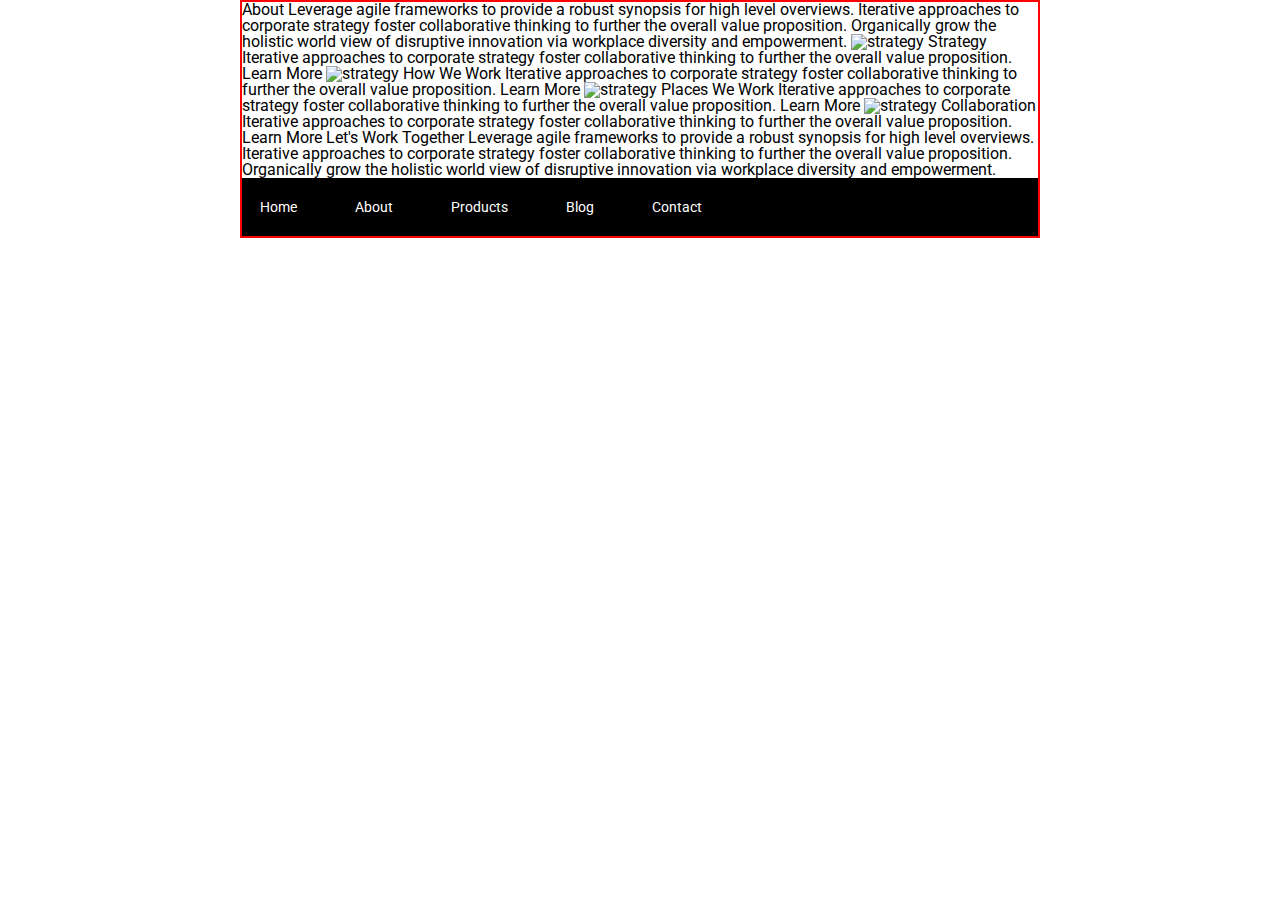
==== about.html @ b197e937 "added class for each box with color, answered questions" ====
<!doctype html>

<html lang="en">
<head>
  <meta charset="utf-8">

  <title>Sprint Challenge - About</title>

  <link href="https://fonts.googleapis.com/css?family=Roboto|Rubik" rel="stylesheet">
  <link rel="stylesheet" href="css/index.css">
  

</head>

<body>
    <div class="container about-page">
     
    About

    Leverage agile frameworks to provide a robust synopsis for high level overviews. Iterative approaches to corporate strategy foster collaborative thinking to further the overall value proposition. Organically grow the holistic world view of disruptive innovation via workplace diversity and empowerment.


    <img src="img/about-plan.png" alt="strategy">
    
    Strategy
    
    Iterative approaches to corporate strategy foster collaborative thinking to further the overall value proposition.

    Learn More



    <img src="img/about-working.png" alt="strategy">
    
    How We Work
    
    Iterative approaches to corporate strategy foster collaborative thinking to further the overall value proposition.

    Learn More



    <img src="img/about-office.png" alt="strategy">
    
    Places We Work

    Iterative approaches to corporate strategy foster collaborative thinking to further the overall value proposition.

    Learn More

    <img src="img/about-meeting.png" alt="strategy">
    
    Collaboration
    
    Iterative approaches to corporate strategy foster collaborative thinking to further the overall value proposition.

    Learn More

    Let's Work Together

    Leverage agile frameworks to provide a robust synopsis for high level overviews. Iterative approaches to corporate strategy foster collaborative thinking to further the overall value proposition. Organically grow the holistic world view of disruptive innovation via workplace diversity and empowerment.
        
      <footer>
        <nav>
          <a href="index.html">Home</a>
          <a href="#">About</a>
          <a href="#">Products</a>
          <a href="#">Blog</a>
          <a href="#">Contact</a>
        </nav>
      </footer>
    </div><!-- container -->        
</body>
</html>
---- css/index.css ----
/* http://meyerweb.com/eric/tools/css/reset/ 
   v2.0 | 20110126
   License: none (public domain)
*/

html, body, div, span, applet, object, iframe,
h1, h2, h3, h4, h5, h6, p, blockquote, pre,
a, abbr, acronym, address, big, cite, code,
del, dfn, em, img, ins, kbd, q, s, samp,
small, strike, strong, sub, sup, tt, var,
b, u, i, center,
dl, dt, dd, ol, ul, li,
fieldset, form, label, legend,
table, caption, tbody, tfoot, thead, tr, th, td,
article, aside, canvas, details, embed, 
figure, figcaption, footer, header, hgroup, 
menu, nav, output, ruby, section, summary,
time, mark, audio, video {
	margin: 0;
	padding: 0;
	border: 0;
	font-size: 100%;
	font: inherit;
	vertical-align: baseline;
}
/* HTML5 display-role reset for older browsers */
article, aside, details, figcaption, figure, 
footer, header, hgroup, menu, nav, section {
	display: block;
}
body {
	line-height: 1;
}
ol, ul {
	list-style: none;
}
blockquote, q {
	quotes: none;
}
blockquote:before, blockquote:after,
q:before, q:after {
	content: '';
	content: none;
}
table {
	border-collapse: collapse;
	border-spacing: 0;
}

* {
    box-sizing: border-box;
}
header{
    padding: 3rem 2rem;
    margin: auto 0;
    /* border: 2px solid red; */
}
.logo{
    /* border: 2px solid red; */
    width: 35%;
    display: flex;

}
.links{
    width: 80%;
    /* border: 2px dotted yellow; */
    display: flex; 
    align-items: flex-end;
    justify-content: space-evenly;
}
    nav{
        padding: 1rem;
        width: 100%;
        border: 2px solid black;
        display: flex;
    }
.image{
    width: 95%;
    /* border: 2px solid blue; */
    margin: auto 0;
    padding-left: 22%;
}

html, body {
    height: 100%;
    font-family: 'Roboto', sans-serif;
}

h1, h2, h3, h4, h5 {
    font-size: 18px;
    margin-bottom: 15px;
    font-family: 'Rubik', sans-serif;
}

p {
    line-height: 1.4;
}

.container {
    border: 2px solid red;
    width: 800px;
    margin: 0 auto;
}

.top-content {
    display: flex;
    flex-wrap: wrap;
    justify-content: space-evenly;
    margin-bottom: 20px;
    border-bottom: 1px dashed black;
}

.top-content .text-container {
    width: 48%;
    padding: 0 1%;
    padding-bottom: 20px;  
}

.middle-content {
    margin-bottom: 20px;
    border-bottom: 1px dashed black;
}

.middle-content h2 {
    border: 2px solid green;
    padding: 0 2%;
    margin-bottom: 0;
}

.middle-content .boxes {
    margin: 100px 0;
    height: 50px;
    width: 80%;
    border: 2px solid blue;
    display: flex;
    flex-wrap: wrap;
    justify-content: space-evenly;
}

.middle-content .boxes .box {
    width: 12.5%;
    height: 100px;
    background: black;
    margin: 20px 2.5%;
    color: white;
    display: flex;
    align-items: center;
    justify-content: center;
}
.boxone{
    background-color: teal;
   /* display: flex;
    align-items: center;
    justify-content: center; */
} 

.boxtwo{
    background-color: gold;
    /* display: flex;
    align-items: center;
    justify-content: center; */

}
.boxthree{
    background-color: cadetblue;
    /* display: flex;
    align-items: center;
    justify-content: center; */

}
.boxfour{
    background-color: coral;
   /* display: flex;
    align-items: center;
    justify-content: center; */

}
.boxfive{
    background-color: crimson;
   /* display: flex;
    align-items: center;
    justify-content: center; */

}
.boxsix{
    background-color: forestgreen;
    /* display: flex;
    align-items: center;
    justify-content: center; */

}
.boxseven{
    background-color: darkorchid;
    /* display: flex;
    align-items: center;
    justify-content: center; */

}
.boxeight{
    background-color: hotpink;
    /* display: flex;
    align-items: center;
    justify-content: center; */

}
.boxnine{
    background-color: indigo;
    /* display: flex;
    align-items: center;
    justify-content: center; */

}
.boxten{
    background-color: dodgerblue;
    /* display: flex;
    align-items: center;
    justify-content: center; */

}
.bottom-content {
    display: flex;
    margin: 0 2% 20px;
    justify-content: space-around;
}

.bottom-content .text-container {
    padding-right: 4%;
}

.bottom-content .text-container:last-child {
    padding-right: 0;
}

footer {
    width: 100%;
    background: black;
}

footer nav {
    width: 60%;
    display: flex;
    justify-content: space-between;
    align-items: center;
    padding: 20px 2%;
    font-size: 14px;
}

footer nav a {
    color: white;
    text-decoration: none;
}
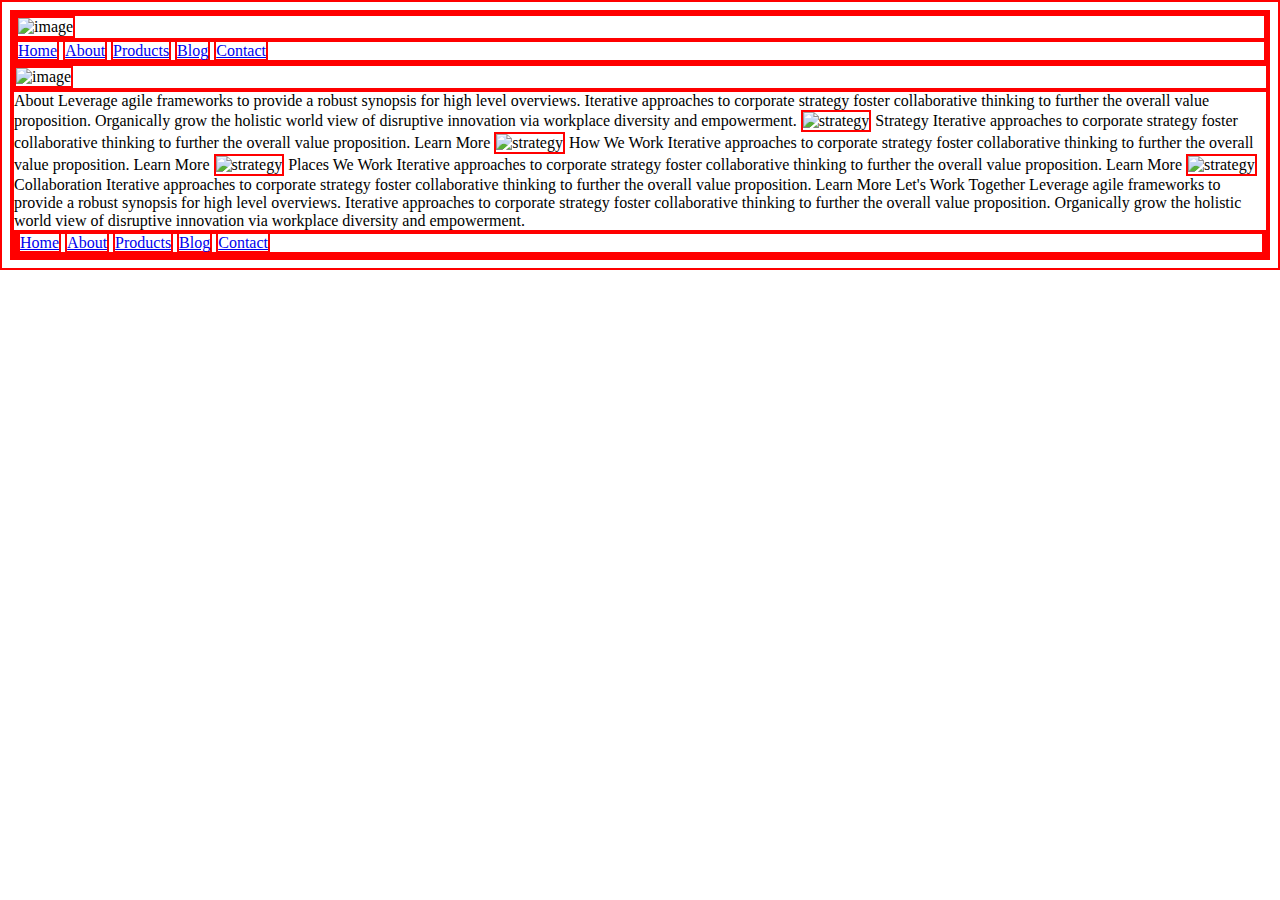
==== commit e1552466: "added css page for about.hmtl, added nav , header image and jumbo image at the top of the page" ====
--- a/about.html
+++ b/about.html
@@ -7,12 +7,31 @@
   <title>Sprint Challenge - About</title>
 
   <link href="https://fonts.googleapis.com/css?family=Roboto|Rubik" rel="stylesheet">
-  <link rel="stylesheet" href="css/index.css">
+  <link rel="stylesheet" href="about.css">
   
 
 </head>
 
 <body>
+  <header>
+    <div>
+      <img src="https://raw.githubusercontent.com/XavierTwitty/web-Sprint-Challenge-User-Interface-and-Git/master/img/lambda-black.png" alt="image">
+    </div>
+      <nav>
+      <a href="index.html">Home</a>
+      <a href="#">About</a>
+      <a href="#">Products</a>
+      <a href="#">Blog</a>
+      <a href="#">Contact</a>
+  
+    </nav>
+  
+  
+  </header>
+  <section class="image">
+    <img src="https://raw.githubusercontent.com/XavierTwitty/web-Sprint-Challenge-User-Interface-and-Git/master/img/jumbo-about.png" alt="image">
+
+  </section>
     <div class="container about-page">
      
     About
--- a/about.css
+++ b/about.css
@@ -0,0 +1,5 @@
+
+*{
+    box-sizing: border-box;
+    border: 2px solid red;
+}
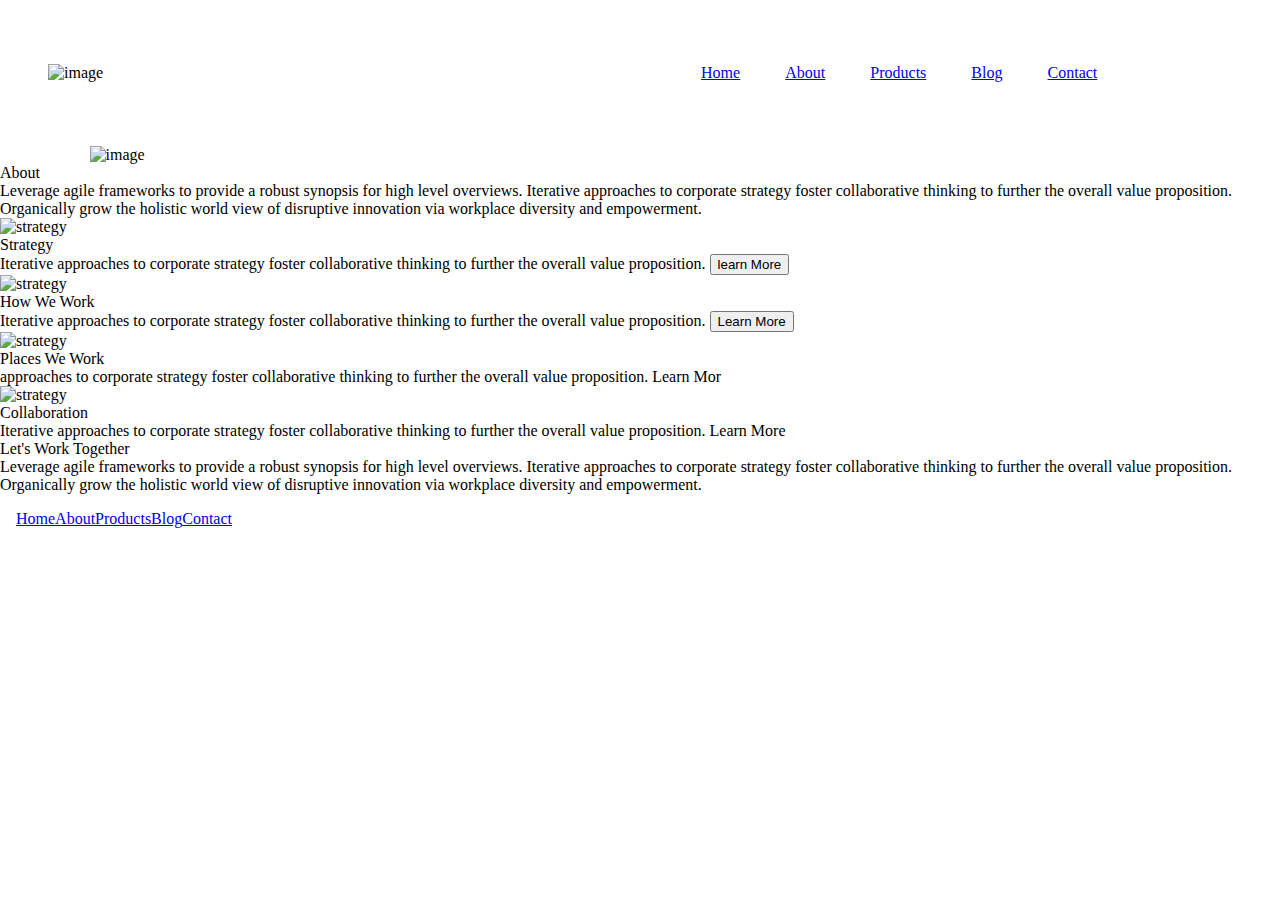
==== commit df51e218: "updated css" ====
--- a/about.html
+++ b/about.html
@@ -14,15 +14,17 @@
 
 <body>
   <header>
-    <div>
+    <nav>
+    <div class="logo"> 
       <img src="https://raw.githubusercontent.com/XavierTwitty/web-Sprint-Challenge-User-Interface-and-Git/master/img/lambda-black.png" alt="image">
     </div>
-      <nav>
+    <div class="links">
       <a href="index.html">Home</a>
       <a href="#">About</a>
       <a href="#">Products</a>
       <a href="#">Blog</a>
       <a href="#">Contact</a>
+      </div>
   
     </nav>
   
@@ -32,53 +34,57 @@
     <img src="https://raw.githubusercontent.com/XavierTwitty/web-Sprint-Challenge-User-Interface-and-Git/master/img/jumbo-about.png" alt="image">
 
   </section>
+  <section>
     <div class="container about-page">
      
-    About
+    <h3>About</h3>
 
-    Leverage agile frameworks to provide a robust synopsis for high level overviews. Iterative approaches to corporate strategy foster collaborative thinking to further the overall value proposition. Organically grow the holistic world view of disruptive innovation via workplace diversity and empowerment.
+    <p>Leverage agile frameworks to provide a robust synopsis for high level overviews. Iterative approaches to corporate strategy foster collaborative thinking to further the overall value proposition. Organically grow the holistic world view of disruptive innovation via workplace diversity and empowerment.</p> 
 
+  </section>
+  <section>
+    <div>
+      <img src="img/about-plan.png" alt="strategy">
+    
+        <h3>Strategy</h3>
+    
+          <p>Iterative approaches to corporate strategy foster collaborative thinking to further the overall value proposition.
 
-    <img src="img/about-plan.png" alt="strategy">
+            <button>learn More</button></p> 
+    </div>        
+    <div>
+      <img src="img/about-working.png" alt="strategy">
     
-    Strategy
+        <h3>How We Work</h3>
     
-    Iterative approaches to corporate strategy foster collaborative thinking to further the overall value proposition.
+          <p>Iterative approaches to corporate strategy foster collaborative thinking to further the overall value proposition.
 
-    Learn More
-
-
-
-    <img src="img/about-working.png" alt="strategy">
-    
-    How We Work
-    
-    Iterative approaches to corporate strategy foster collaborative thinking to further the overall value proposition.
-
-    Learn More
-
-
+          <button>Learn More</button></p> 
+    </div>       
+    </section>
 
     <img src="img/about-office.png" alt="strategy">
     
-    Places We Work
+    <h3>Places We Work</h3>
 
-    Iterative approaches to corporate strategy foster collaborative thinking to further the overall value proposition.
+    <p>approaches to corporate strategy foster collaborative thinking to further the overall value proposition.
 
-    Learn More
+      Learn Mor</p> 
+    
 
     <img src="img/about-meeting.png" alt="strategy">
     
-    Collaboration
+    <h3>Collaboration</h3>
     
-    Iterative approaches to corporate strategy foster collaborative thinking to further the overall value proposition.
+    <p>Iterative approaches to corporate strategy foster collaborative thinking to further the overall value proposition.
 
-    Learn More
+      Learn More
+    </p> 
 
-    Let's Work Together
+    <h4>Let's Work Together</h4>
 
-    Leverage agile frameworks to provide a robust synopsis for high level overviews. Iterative approaches to corporate strategy foster collaborative thinking to further the overall value proposition. Organically grow the holistic world view of disruptive innovation via workplace diversity and empowerment.
-        
+    <p>Leverage agile frameworks to provide a robust synopsis for high level overviews. Iterative approaches to corporate strategy foster collaborative thinking to further the overall value proposition. Organically grow the holistic world view of disruptive innovation via workplace diversity and empowerment.</p> 
+  </section>  
       <footer>
         <nav>
           <a href="index.html">Home</a>
--- a/about.css
+++ b/about.css
@@ -1,5 +1,59 @@
+html, body, div, span, applet, object, iframe,
+h1, h2, h3, h4, h5, h6, p, blockquote, pre,
+a, abbr, acronym, address, big, cite, code,
+del, dfn, em, img, ins, kbd, q, s, samp,
+small, strike, strong, sub, sup, tt, var,
+b, u, i, center,
+dl, dt, dd, ol, ul, li,
+fieldset, form, label, legend,
+table, caption, tbody, tfoot, thead, tr, th, td,
+article, aside, canvas, details, embed, 
+figure, figcaption, footer, header, hgroup, 
+menu, nav, output, ruby, section, summary,
+time, mark, audio, video {
+	margin: 0;
+	padding: 0;
+	
+	font-size: 100%;
+	font: inherit;
+	vertical-align: baseline;
+}
 
-*{
-    box-sizing: border-box;
-    border: 2px solid red;
+
+
+    /* box-sizing: border-box;
+    border: 2px solid red;  */
+
+    header{
+        padding: 3rem 2rem;
+        margin: auto 0;
+        /* border: 2px solid red; */
+    }
+    .logo{
+        /* border: 2px solid red; */
+        width: 100%;
+        display: flex;
+    
+    }
+    .links{
+        width: 80%;
+        /* border: 2px dotted yellow; */
+        display: flex; 
+        align-items: flex-end;
+        justify-content: space-evenly;
+    }
+        nav{
+            padding: 1rem;
+            width: 90%;
+            /* border: 2px solid black; */
+            display: flex;
+        }
+.image img{
+    width: 83%;
+    /* border: 2px solid blue; */
+    padding-left: 7%;
+    
 }
+ div .container about-page{
+    border: 5px solid black;
+}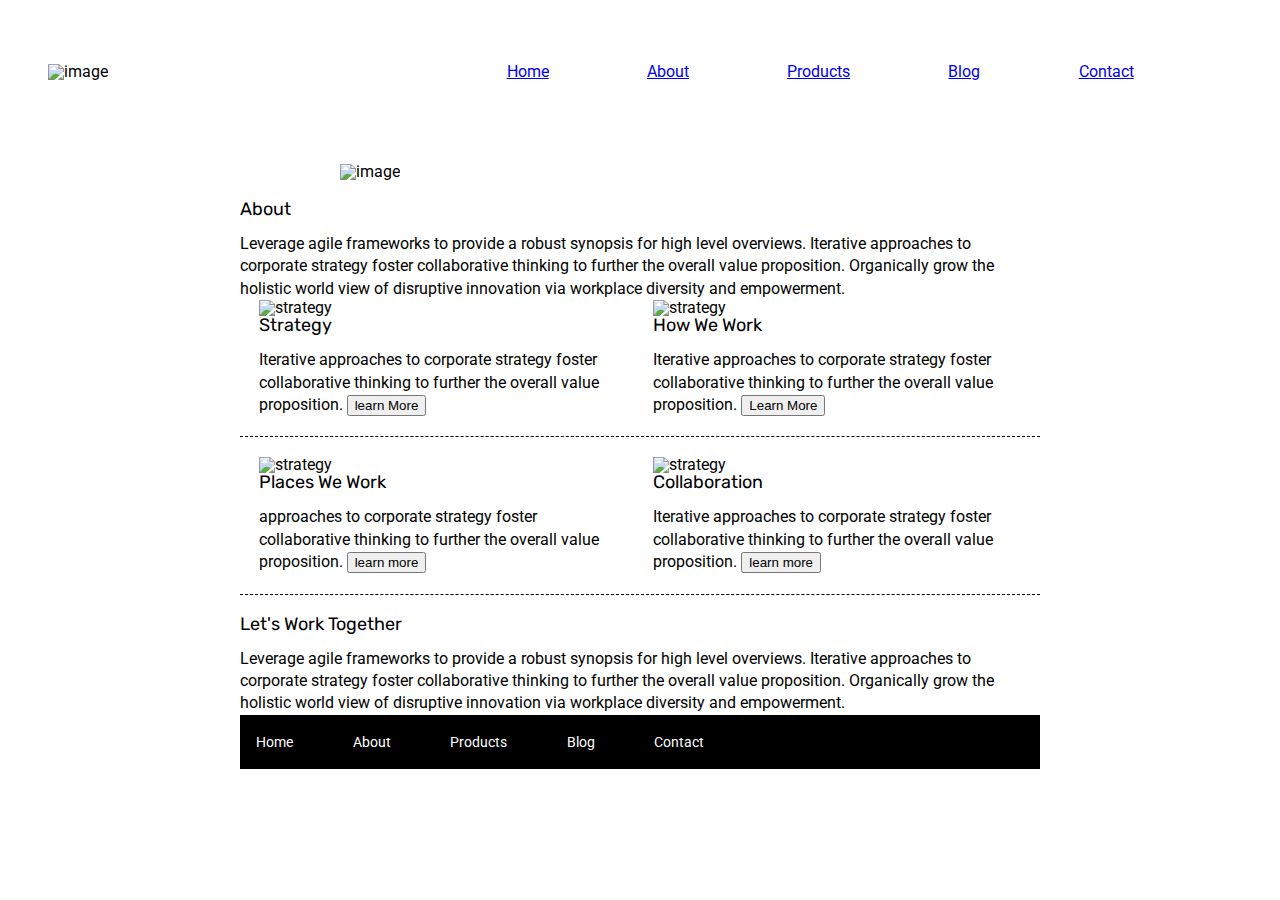
==== commit 91c6f408: "attempt at responsive stretch goal, media query not working" ====
--- a/about.html
+++ b/about.html
@@ -7,7 +7,7 @@
   <title>Sprint Challenge - About</title>
 
   <link href="https://fonts.googleapis.com/css?family=Roboto|Rubik" rel="stylesheet">
-  <link rel="stylesheet" href="about.css">
+  <link rel="stylesheet" href="css/index.css">
   
 
 </head>
@@ -36,55 +36,63 @@
   </section>
   <section>
     <div class="container about-page">
-     
-    <h3>About</h3>
+      <div class="about">
+        <h3>About</h3>
 
-    <p>Leverage agile frameworks to provide a robust synopsis for high level overviews. Iterative approaches to corporate strategy foster collaborative thinking to further the overall value proposition. Organically grow the holistic world view of disruptive innovation via workplace diversity and empowerment.</p> 
+          <p>Leverage agile frameworks to provide a robust synopsis for high level overviews. Iterative approaches to corporate strategy foster collaborative thinking to further the overall value proposition. Organically grow the holistic world view of disruptive innovation via workplace diversity and empowerment.</p> 
+      </div>
 
-  </section>
-  <section>
-    <div>
-      <img src="img/about-plan.png" alt="strategy">
+      <section class="top-content">
+        
+      <div class="text-container">
+       <img src="img/about-plan.png" alt="strategy">
     
         <h3>Strategy</h3>
     
           <p>Iterative approaches to corporate strategy foster collaborative thinking to further the overall value proposition.
 
-            <button>learn More</button></p> 
-    </div>        
-    <div>
-      <img src="img/about-working.png" alt="strategy">
+        <button>learn More</button></p> 
+      </div>
+
+      <div class="text-container">
+        <img src="img/about-working.png" alt="strategy">
     
-        <h3>How We Work</h3>
+          <h3>How We Work</h3>
     
-          <p>Iterative approaches to corporate strategy foster collaborative thinking to further the overall value proposition.
+             <p>Iterative approaches to corporate strategy foster collaborative thinking to further the overall value proposition.
 
-          <button>Learn More</button></p> 
-    </div>       
-    </section>
+              <button>Learn More</button></p> 
+      
+            </div>
 
-    <img src="img/about-office.png" alt="strategy">
+      </section>
+      <section>
+      <div class="top-content">
+        <div class="text-container">
+
+        <img src="img/about-office.png" alt="strategy">
     
-    <h3>Places We Work</h3>
+         <h3>Places We Work</h3>
 
-    <p>approaches to corporate strategy foster collaborative thinking to further the overall value proposition.
+            <p>approaches to corporate strategy foster collaborative thinking to further the overall value proposition.
 
-      Learn Mor</p> 
+              <button>learn more</button></p> 
+      </div>
+      <div class="text-container">
+        <img src="img/about-meeting.png" alt="strategy">
     
+          <h3>Collaboration</h3>
+    
+            <p>Iterative approaches to corporate strategy foster collaborative thinking to further the overall value proposition.
 
-    <img src="img/about-meeting.png" alt="strategy">
-    
-    <h3>Collaboration</h3>
-    
-    <p>Iterative approaches to corporate strategy foster collaborative thinking to further the overall value proposition.
+              <button>learn more</button></p>
+      </div>
+      </section>
+      <div class="text-container">
+      <h4>Let's Work Together</h4>
 
-      Learn More
-    </p> 
-
-    <h4>Let's Work Together</h4>
-
-    <p>Leverage agile frameworks to provide a robust synopsis for high level overviews. Iterative approaches to corporate strategy foster collaborative thinking to further the overall value proposition. Organically grow the holistic world view of disruptive innovation via workplace diversity and empowerment.</p> 
-  </section>  
+      <p>Leverage agile frameworks to provide a robust synopsis for high level overviews. Iterative approaches to corporate strategy foster collaborative thinking to further the overall value proposition. Organically grow the holistic world view of disruptive innovation via workplace diversity and empowerment.</p> 
+      </div>  
       <footer>
         <nav>
           <a href="index.html">Home</a>
--- a/css/index.css
+++ b/css/index.css
@@ -0,0 +1,534 @@
+/* http://meyerweb.com/eric/tools/css/reset/ 
+   v2.0 | 20110126
+   License: none (public domain)
+*/
+
+html, body, div, span, applet, object, iframe,
+h1, h2, h3, h4, h5, h6, p, blockquote, pre,
+a, abbr, acronym, address, big, cite, code,
+del, dfn, em, img, ins, kbd, q, s, samp,
+small, strike, strong, sub, sup, tt, var,
+b, u, i, center,
+dl, dt, dd, ol, ul, li,
+fieldset, form, label, legend,
+table, caption, tbody, tfoot, thead, tr, th, td,
+article, aside, canvas, details, embed, 
+figure, figcaption, footer, header, hgroup, 
+menu, nav, output, ruby, section, summary,
+time, mark, audio, video {
+	margin: 0;
+	padding: 0;
+	border: 0;
+	font-size: 100%;
+	font: inherit;
+	vertical-align: baseline;
+}
+/* HTML5 display-role reset for older browsers */
+article, aside, details, figcaption, figure, 
+footer, header, hgroup, menu, nav, section {
+	display: block;
+}
+body {
+	line-height: 1;
+}
+ol, ul {
+	list-style: none;
+}
+blockquote, q {
+	quotes: none;
+}
+blockquote:before, blockquote:after,
+q:before, q:after {
+	content: '';
+	content: none;
+}
+table {
+	border-collapse: collapse;
+	border-spacing: 0;
+}
+
+* {
+    box-sizing: border-box;
+}
+header{
+    padding: 3rem 2rem;
+    margin: auto 0;
+    /* border: 2px solid red; */
+}
+.logo{
+    /* border: 2px solid red; */
+    width: 35%;
+    display: flex;
+
+}
+.links{
+    width: 80%;
+    /* border: 2px dotted yellow; */
+    display: flex; 
+    align-items: flex-end;
+    justify-content: space-evenly;
+}
+    nav{
+        padding: 1rem;
+        width: 100%;
+        /* border: 2px solid black; */
+        display: flex;
+    }
+.image{
+    width: 95%;
+    /* border: 2px solid blue; */
+    margin: 20px 20px;
+
+    padding-left: 25%; 
+    padding-right: 40%;
+}
+
+html, body {
+    height: 100%;
+    font-family: 'Roboto', sans-serif;
+}
+
+h1, h2, h3, h4, h5 {
+    font-size: 18px;
+    margin-bottom: 15px;
+    font-family: 'Rubik', sans-serif;
+}
+
+p {
+    line-height: 1.4;
+}
+
+.container {
+    /* border: 2px solid red; */
+    width: 800px;
+    margin: 0 auto;
+}
+
+.top-content {
+    display: flex;
+    flex-wrap: wrap;
+    justify-content: space-evenly;
+    margin-bottom: 20px;
+    border-bottom: 1px dashed black;
+}
+
+.top-content .text-container {
+    width: 48%;
+    padding: 0 1%;
+    padding-bottom: 20px;  
+}
+
+.middle-content {
+    margin-bottom: 20px;
+    border-bottom: 1px dashed black;
+}
+
+.middle-content h2 {
+    /* border: 2px solid green; */
+    padding: 0 2%;
+    margin-bottom: 0;
+}
+
+.middle-content .boxes {
+    display: flex;
+    flex-wrap: wrap;
+    justify-content: space-evenly;
+}
+
+.middle-content .boxes .box {
+    width: 12.5%;
+    height: 100px;
+    background: black;
+    margin: 20px 2.5%;
+    color: white;
+    display: flex;
+    align-items: center;
+    justify-content: center;
+}
+/* .middle-content .boxes {
+
+    margin: 4rem 0;
+    padding: 3rem;
+    height: 20rem;
+    width: 100%;
+    height: 500px;
+    display: flex;
+    flex-wrap: wrap;
+    justify-content: space-evenly;
+}
+* 
+.middle-content .boxes .box {
+    /* width: 12.5%;
+    height: 200px;
+    background: black;
+    margin: 20px 2.5%;
+    color: white; */
+    /* display: flex;
+    align-items: center;
+    justify-content: center;
+} */
+
+#box1{
+    background-color: teal;
+    /* width: 9rem;
+    height: 9rem; */
+    /* display: flex;
+    align-items: center;
+    justify-content: center; */
+} 
+#box2{
+    background-color: gold;
+    /* display: flex;
+    align-items: center;
+    justify-content: center; */
+
+}
+#box3{
+    background-color: cadetblue;
+    /* width: 9rem;
+    height: 9rem; */
+    /* display: flex;
+    align-items: center;
+    justify-content: center; */
+
+}
+#box4{
+    background-color: coral;
+    /* width: 9rem;
+    height: 9rem; */
+   /* display: flex;
+    align-items: center;
+    justify-content: center; */
+
+}
+#box5{
+    background-color: crimson;
+    /* width: 9rem;
+    height: 9rem; */
+    /* display: flex;
+    align-items: center;
+    justify-content: center;  */
+
+}
+#box6{
+    background-color: forestgreen;
+    /* width: 9rem;
+    height: 9rem; */
+    /* display: flex;
+    align-items: center;
+    justify-content: center; */
+
+}
+#box7{
+    background-color: darkorchid;
+    /* width: 9rem;
+    height: 9rem; */
+    /* display: flex;
+    align-items: center;
+    justify-content: center; */
+
+}
+#box8{
+    background-color: hotpink;
+    /* width: 9rem;
+    height: 9rem; */
+    /* display: flex;
+    align-items: center;
+    justify-content: center; */
+
+}
+#box9{
+    background-color: indigo;
+    /* width: 9rem;
+    height: 9rem; */
+    /* display: flex;
+    align-items: center;
+    justify-content: center; */
+
+}
+#box10{
+    background-color: dodgerblue;
+    /* width: 9rem;
+    height: 9rem; */
+    /* display: flex;
+    align-items: center;
+    justify-content: center; */
+
+}
+.bottom-content {
+    display: flex;
+    margin: 0 2% 20px;
+    justify-content: space-around;
+}
+
+.bottom-content .text-container {
+    padding-right: 4%;
+}
+
+.bottom-content .text-container:last-child {
+    padding-right: 0;
+}
+
+footer {
+    width: 100%;
+    background: black;
+}
+
+footer nav {
+    width: 60%;
+    display: flex;
+    justify-content: space-between;
+    align-items: center;
+    padding: 20px 2%;
+    font-size: 14px;
+}
+
+footer nav a {
+    color: white;
+    text-decoration: none;
+}
+
+
+@media(max-width: 500px){
+    header{
+        padding: 3rem 2rem;
+        margin: auto 0;
+        /* border: 2px solid red; */
+    }
+    .logo{
+        /* border: 2px solid red; */
+        width: 35%;
+        display: flex;
+        background-color: aqua;
+    
+    }
+    .links{
+        width: 80%;
+    
+        /* border: 2px dotted yellow; */
+        display: flex; 
+        align-items: flex-end;
+        justify-content: space-evenly;
+    }
+        nav{
+            padding: 1rem;
+            width: 100%;
+            border: 2px solid black;
+            /* border: 2px solid black; */
+            display: flex;
+        }
+    .image{
+        width: 95%;
+        /* border: 2px solid blue; */
+        margin: 20px 20px;
+    
+        padding-left: 25%; 
+        padding-right: 40%;
+    }
+    
+    html, body {
+        height: 100%;
+        font-family: 'Roboto', sans-serif;
+    }
+    
+    h1, h2, h3, h4, h5 {
+        font-size: 18px;
+        margin-bottom: 15px;
+        font-family: 'Rubik', sans-serif;
+    }
+    
+    p {
+        line-height: 1.4;
+    }
+    
+    .container {
+        /* border: 2px solid red; */
+        width: 800px;
+        margin: 0 auto;
+    }
+    
+    .top-content {
+        display: flex;
+        flex-wrap: wrap;
+        justify-content: space-evenly;
+        margin-bottom: 20px;
+        border-bottom: 1px dashed black;
+    }
+    
+    .top-content .text-container {
+        width: 48%;
+        padding: 0 1%;
+        padding-bottom: 20px;  
+    }
+    
+    .middle-content {
+        margin-bottom: 20px;
+        border-bottom: 1px dashed black;
+    }
+    
+    .middle-content h2 {
+        /* border: 2px solid green; */
+        padding: 0 2%;
+        margin-bottom: 0;
+    }
+    
+    .middle-content .boxes {
+        display: flex;
+        flex-wrap: wrap;
+        justify-content: space-evenly;
+    }
+    
+    .middle-content .boxes .box {
+        width: 12.5%;
+        height: 100px;
+        background: black;
+        margin: 20px 2.5%;
+        color: white;
+        display: flex;
+        align-items: center;
+        justify-content: center;
+    }
+    /* .middle-content .boxes {
+    
+        margin: 4rem 0;
+        padding: 3rem;
+        height: 20rem;
+        width: 100%;
+        height: 500px;
+        display: flex;
+        flex-wrap: wrap;
+        justify-content: space-evenly;
+    }
+    * 
+    .middle-content .boxes .box {
+        /* width: 12.5%;
+        height: 200px;
+        background: black;
+        margin: 20px 2.5%;
+        color: white; */
+        /* display: flex;
+        align-items: center;
+        justify-content: center;
+    } */
+    
+    #box1{
+        background-color: teal;
+        /* width: 9rem;
+        height: 9rem; */
+        /* display: flex;
+        align-items: center;
+        justify-content: center; */
+    } 
+    #box2{
+        background-color: gold;
+        /* display: flex;
+        align-items: center;
+        justify-content: center; */
+    
+    }
+    #box3{
+        background-color: cadetblue;
+        /* width: 9rem;
+        height: 9rem; */
+        /* display: flex;
+        align-items: center;
+        justify-content: center; */
+    
+    }
+    #box4{
+        background-color: coral;
+        /* width: 9rem;
+        height: 9rem; */
+       /* display: flex;
+        align-items: center;
+        justify-content: center; */
+    
+    }
+    #box5{
+        background-color: crimson;
+        /* width: 9rem;
+        height: 9rem; */
+        /* display: flex;
+        align-items: center;
+        justify-content: center;  */
+    
+    }
+    #box6{
+        background-color: forestgreen;
+        /* width: 9rem;
+        height: 9rem; */
+        /* display: flex;
+        align-items: center;
+        justify-content: center; */
+    
+    }
+    #box7{
+        background-color: darkorchid;
+        /* width: 9rem;
+        height: 9rem; */
+        /* display: flex;
+        align-items: center;
+        justify-content: center; */
+    
+    }
+    #box8{
+        background-color: hotpink;
+        /* width: 9rem;
+        height: 9rem; */
+        /* display: flex;
+        align-items: center;
+        justify-content: center; */
+    
+    }
+    #box9{
+        background-color: indigo;
+        /* width: 9rem;
+        height: 9rem; */
+        /* display: flex;
+        align-items: center;
+        justify-content: center; */
+    
+    }
+    #box10{
+        background-color: dodgerblue;
+        /* width: 9rem;
+        height: 9rem; */
+        /* display: flex;
+        align-items: center;
+        justify-content: center; */
+    
+    }
+    .bottom-content {
+        display: flex;
+        margin: 0 2% 20px;
+        justify-content: space-around;
+    }
+    
+    .bottom-content .text-container {
+        padding-right: 4%;
+    }
+    
+    .bottom-content .text-container:last-child {
+        padding-right: 0;
+    }
+    
+    footer {
+        width: 100%;
+        background: black;
+    }
+    
+    footer nav {
+        width: 60%;
+        display: flex;
+        justify-content: space-between;
+        align-items: center;
+        padding: 20px 2%;
+        font-size: 14px;
+    }
+    
+    footer nav a {
+        color: white;
+        text-decoration: none;
+    }
+    
+}